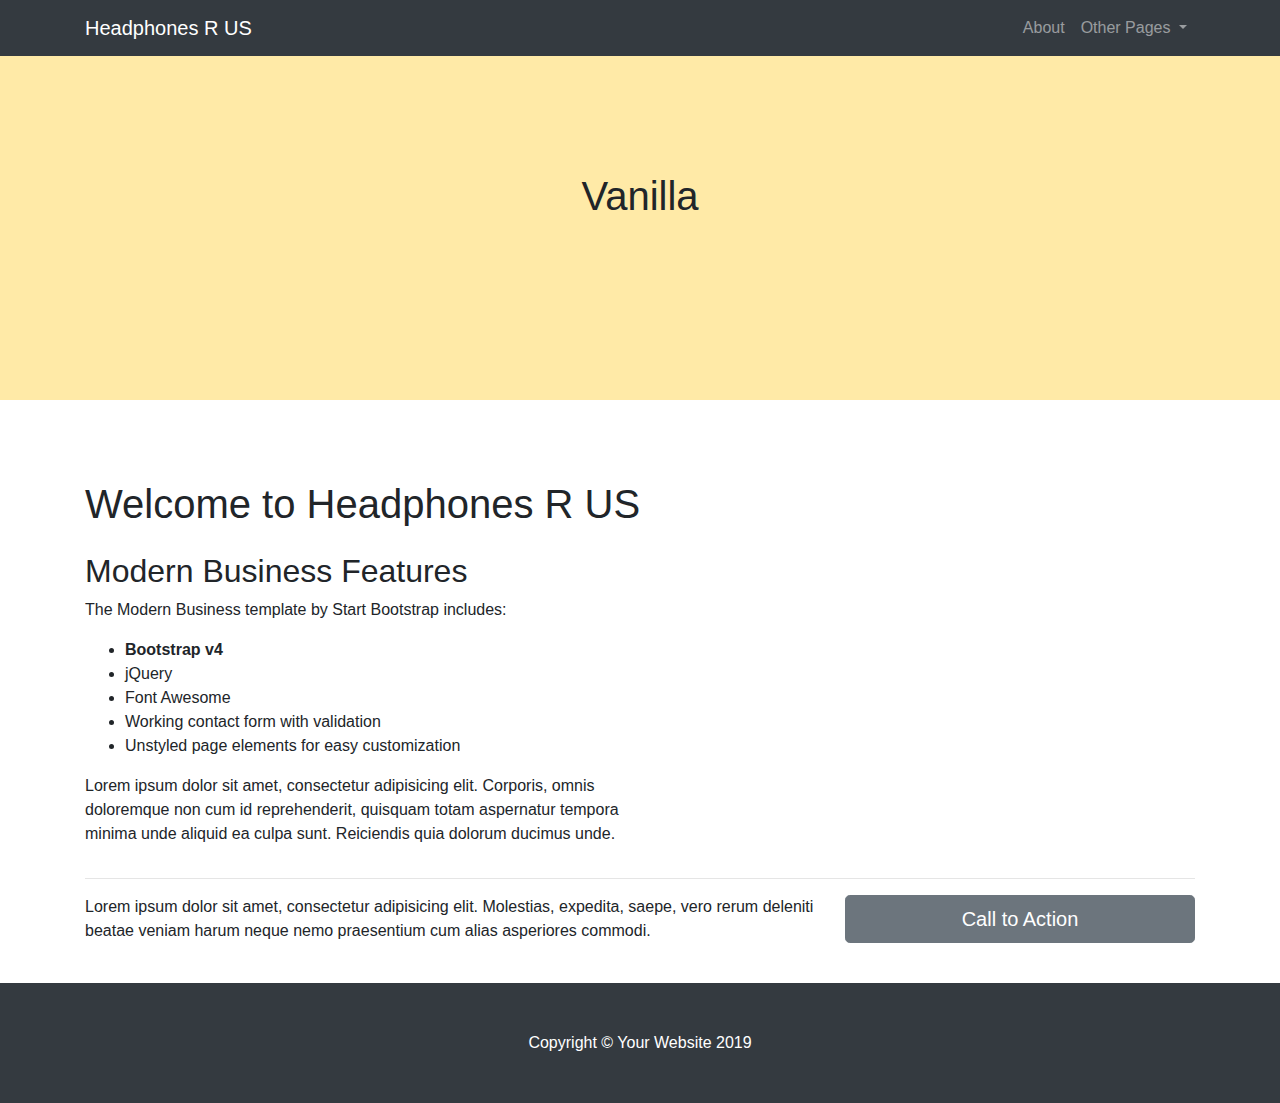
==== index.html @ 0f753a36 "first commit with revisions. No pics yet but slider in place" ====
<!DOCTYPE html>
<html lang="en">

<head>

  <meta charset="utf-8">
  <meta name="viewport" content="width=device-width, initial-scale=1, shrink-to-fit=no">
  <meta name="description" content="">
  <meta name="author" content="">

  <title>Headphone R US</title>

  <!-- Bootstrap core CSS -->
  <link href="vendor/bootstrap/css/bootstrap.min.css" rel="stylesheet">

  <!-- Custom styles for this template -->
  <link href="css/modern-business.css" rel="stylesheet">
  <link rel="stylesheet" type="text/css" href="main.css">

</head>

<body>

  <!-- Navigation -->
  <nav class="navbar fixed-top navbar-expand-lg navbar-dark bg-dark fixed-top">
    <div class="container">
      <a class="navbar-brand" href="index.html">Headphones R US</a>
      <button class="navbar-toggler navbar-toggler-right" type="button" data-toggle="collapse" data-target="#navbarResponsive" aria-controls="navbarResponsive" aria-expanded="false" aria-label="Toggle navigation">
        <span class="navbar-toggler-icon"></span>
      </button>
      <div class="collapse navbar-collapse" id="navbarResponsive">
        <ul class="navbar-nav ml-auto">
          <li class="nav-item">
            <a class="nav-link" href="about.html">About</a>
          </li>
          <li class="nav-item dropdown">
            <a class="nav-link dropdown-toggle" href="#" id="navbarDropdownBlog" data-toggle="dropdown" aria-haspopup="true" aria-expanded="false">
              Other Pages
            </a>
            <div class="dropdown-menu dropdown-menu-right" aria-labelledby="navbarDropdownBlog">
              <a class="dropdown-item" href="full-width.html">Full Width Page</a>
              <a class="dropdown-item" href="sidebar.html">Sidebar Page</a>
              <a class="dropdown-item" href="faq.html">FAQ</a>
              <a class="dropdown-item" href="404.html">404</a>
              <a class="dropdown-item" href="pricing.html">Pricing Table</a>
            </div>
          </li>
        </ul>
      </div>
    </div>
  </nav>

  <header style="height:400px">
      <div>
        <div class="slide">
          <h1>Vanilla</h1>
        </div>
        <div class="slide">
          <h1>Carousel</h1>
        </div>
        <div class="slide">
          <h1>Slide</h1>
        </div>
      </div>
      <script src="main.js"></script>
  </header>

  <!-- Page Content -->
  <div class="container">

    <h1 class="my-4">Welcome to Headphones R US</h1>

    <!-- Features Section -->
    <div class="row">
      <div class="col-lg-6">
        <h2>Modern Business Features</h2>
        <p>The Modern Business template by Start Bootstrap includes:</p>
        <ul>
          <li>
            <strong>Bootstrap v4</strong>
          </li>
          <li>jQuery</li>
          <li>Font Awesome</li>
          <li>Working contact form with validation</li>
          <li>Unstyled page elements for easy customization</li>
        </ul>
        <p>Lorem ipsum dolor sit amet, consectetur adipisicing elit. Corporis, omnis doloremque non cum id reprehenderit, quisquam totam aspernatur tempora minima unde aliquid ea culpa sunt. Reiciendis quia dolorum ducimus unde.</p>
      </div>
      <div class="col-lg-6">
        <img class="img-fluid rounded" src="http://placehold.it/700x450" alt="">
      </div>
    </div>
    <!-- /.row -->

    <hr>

    <!-- Call to Action Section -->
    <div class="row mb-4">
      <div class="col-md-8">
        <p>Lorem ipsum dolor sit amet, consectetur adipisicing elit. Molestias, expedita, saepe, vero rerum deleniti beatae veniam harum neque nemo praesentium cum alias asperiores commodi.</p>
      </div>
      <div class="col-md-4">
        <a class="btn btn-lg btn-secondary btn-block" href="#">Call to Action</a>
      </div>
    </div>

  </div>
  <!-- /.container -->

  <!-- Footer -->
  <footer class="py-5 bg-dark">
    <div class="container">
      <p class="m-0 text-center text-white">Copyright &copy; Your Website 2019</p>
    </div>
    <!-- /.container -->
  </footer>

  <!-- Bootstrap core JavaScript -->
  <script src="vendor/jquery/jquery.min.js"></script>
  <script src="vendor/bootstrap/js/bootstrap.bundle.min.js"></script>

</body>

</html>
---- css/modern-business.css ----
/*!
 * Start Bootstrap - Modern Business (https://startbootstrap.com/template-overviews/modern-business)
 * Copyright 2013-2019 Start Bootstrap
 * Licensed under MIT (https://github.com/BlackrockDigital/startbootstrap-logomodern-business-nav/blob/master/LICENSE)
 */
body {
  padding-top: 56px;
}

.carousel-item {
  height: 65vh;
  min-height: 300px;
  background: no-repeat center center scroll;
  -webkit-background-size: cover;
  -moz-background-size: cover;
  -o-background-size: cover;
  background-size: cover;
}

.portfolio-item {
  margin-bottom: 30px;
}
---- main.css ----
.slide {
  width: 100%;
  height: 400px;
  display: flex;
  justify-content: center;
  align-items: center;
  position: absolute;
  top: 0;
  transform: scale(0.9);
  opacity: 0.8;
  transition: all 0.5s ease-in-out;
}

.slide:first-child {
  background-color: #ffeaa7;
}

.slide:nth-child(2) {
  background-color: #fab1a0;
}

.slide:last-child {
  background-color: #a29bfe;
}

.showing {
  z-index: 1;
  transform: none;
  opacity: 1;
}
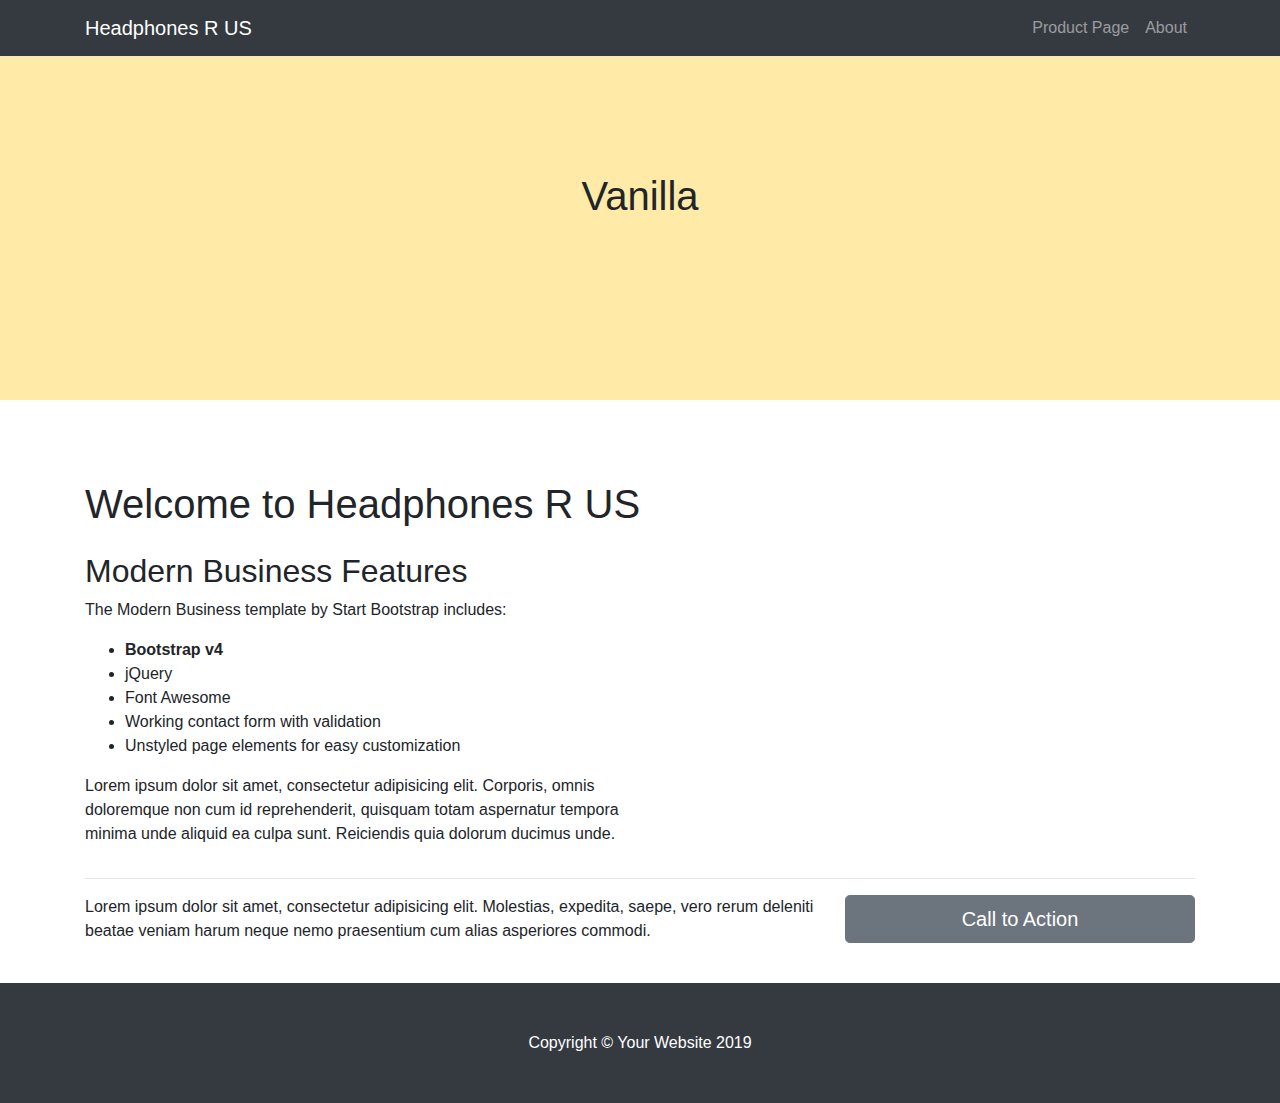
==== commit eefaeaee: "nav bar links changed" ====
--- a/index.html
+++ b/index.html
@@ -31,19 +31,10 @@
       <div class="collapse navbar-collapse" id="navbarResponsive">
         <ul class="navbar-nav ml-auto">
           <li class="nav-item">
+            <a class="nav-link" href="productList.html">Product Page</a>
+          </li>
+          <li class="nav-item">
             <a class="nav-link" href="about.html">About</a>
-          </li>
-          <li class="nav-item dropdown">
-            <a class="nav-link dropdown-toggle" href="#" id="navbarDropdownBlog" data-toggle="dropdown" aria-haspopup="true" aria-expanded="false">
-              Other Pages
-            </a>
-            <div class="dropdown-menu dropdown-menu-right" aria-labelledby="navbarDropdownBlog">
-              <a class="dropdown-item" href="full-width.html">Full Width Page</a>
-              <a class="dropdown-item" href="sidebar.html">Sidebar Page</a>
-              <a class="dropdown-item" href="faq.html">FAQ</a>
-              <a class="dropdown-item" href="404.html">404</a>
-              <a class="dropdown-item" href="pricing.html">Pricing Table</a>
-            </div>
           </li>
         </ul>
       </div>
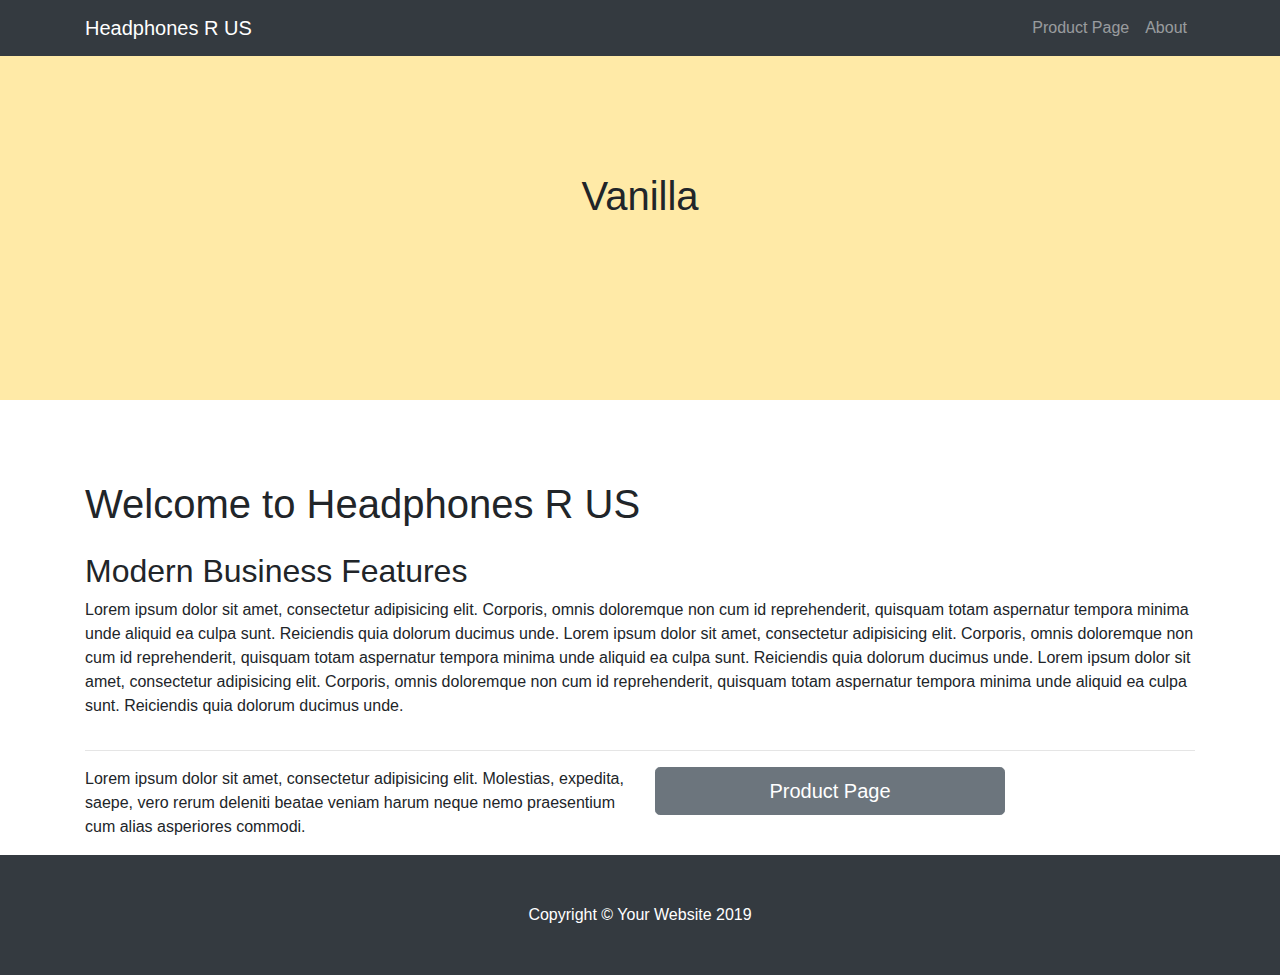
==== commit 158a07ab: "Spacing corrected, added most of description" ====
--- a/index.html
+++ b/index.html
@@ -63,22 +63,11 @@
 
     <!-- Features Section -->
     <div class="row">
-      <div class="col-lg-6">
+      <div class="col-lg-12">
         <h2>Modern Business Features</h2>
-        <p>The Modern Business template by Start Bootstrap includes:</p>
-        <ul>
-          <li>
-            <strong>Bootstrap v4</strong>
-          </li>
-          <li>jQuery</li>
-          <li>Font Awesome</li>
-          <li>Working contact form with validation</li>
-          <li>Unstyled page elements for easy customization</li>
-        </ul>
-        <p>Lorem ipsum dolor sit amet, consectetur adipisicing elit. Corporis, omnis doloremque non cum id reprehenderit, quisquam totam aspernatur tempora minima unde aliquid ea culpa sunt. Reiciendis quia dolorum ducimus unde.</p>
-      </div>
-      <div class="col-lg-6">
-        <img class="img-fluid rounded" src="http://placehold.it/700x450" alt="">
+        <p>Lorem ipsum dolor sit amet, consectetur adipisicing elit. Corporis, omnis doloremque non cum id reprehenderit, quisquam totam aspernatur tempora minima unde aliquid ea culpa sunt. Reiciendis quia dolorum ducimus unde.
+          Lorem ipsum dolor sit amet, consectetur adipisicing elit. Corporis, omnis doloremque non cum id reprehenderit, quisquam totam aspernatur tempora minima unde aliquid ea culpa sunt. Reiciendis quia dolorum ducimus unde.
+          Lorem ipsum dolor sit amet, consectetur adipisicing elit. Corporis, omnis doloremque non cum id reprehenderit, quisquam totam aspernatur tempora minima unde aliquid ea culpa sunt. Reiciendis quia dolorum ducimus unde.</p>
       </div>
     </div>
     <!-- /.row -->
@@ -86,12 +75,12 @@
     <hr>
 
     <!-- Call to Action Section -->
-    <div class="row mb-4">
-      <div class="col-md-8">
+    <div class="row mb-8">
+      <div class="col-md-6">
         <p>Lorem ipsum dolor sit amet, consectetur adipisicing elit. Molestias, expedita, saepe, vero rerum deleniti beatae veniam harum neque nemo praesentium cum alias asperiores commodi.</p>
       </div>
       <div class="col-md-4">
-        <a class="btn btn-lg btn-secondary btn-block" href="#">Call to Action</a>
+        <a class="btn btn-lg btn-secondary btn-block" href="productList.html">Product Page</a>
       </div>
     </div>
 
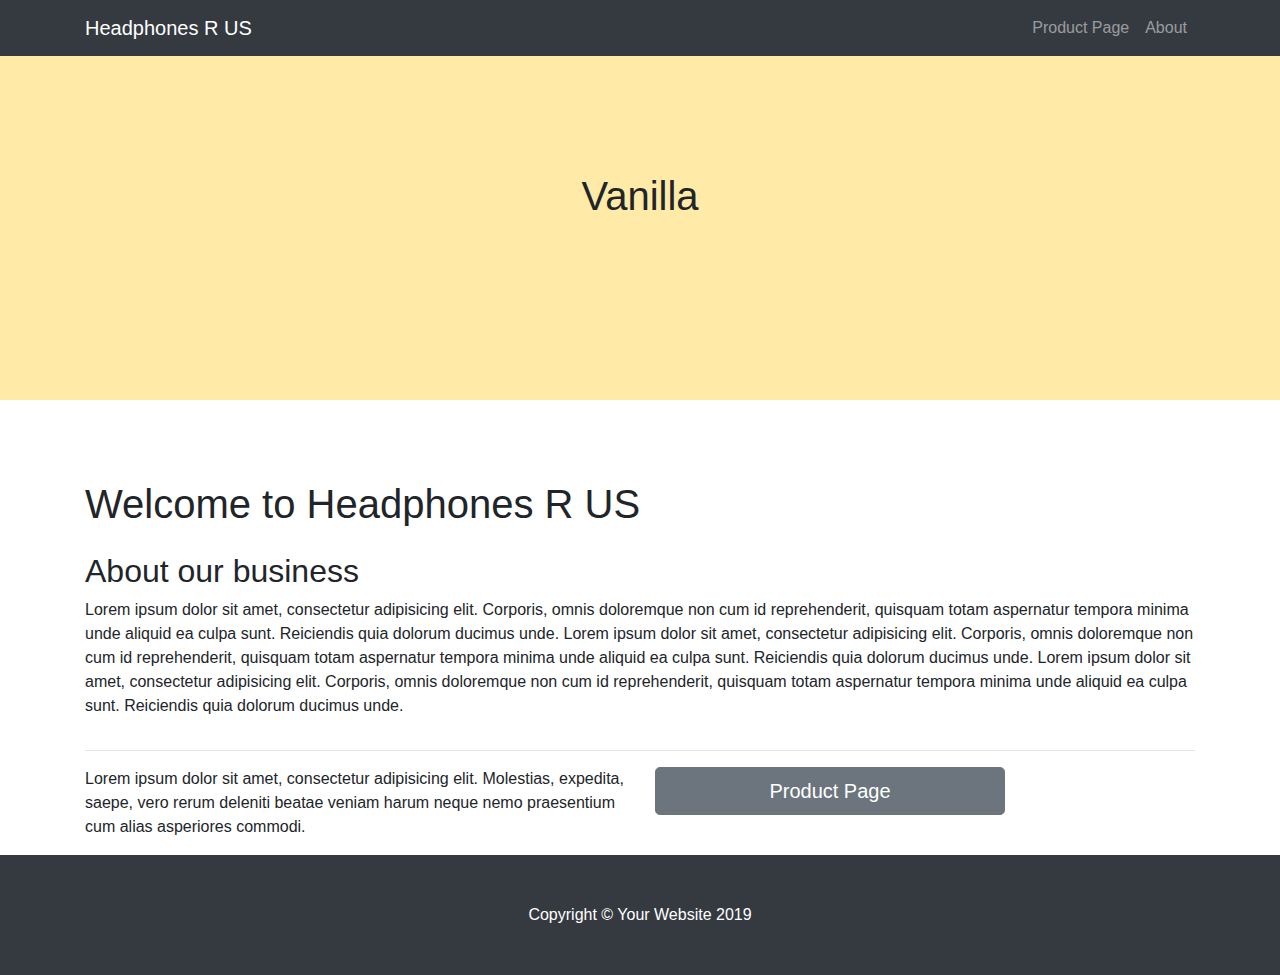
==== commit b014a60e: "finished description" ====
--- a/index.html
+++ b/index.html
@@ -64,7 +64,7 @@
     <!-- Features Section -->
     <div class="row">
       <div class="col-lg-12">
-        <h2>Modern Business Features</h2>
+        <h2>About our business</h2>
         <p>Lorem ipsum dolor sit amet, consectetur adipisicing elit. Corporis, omnis doloremque non cum id reprehenderit, quisquam totam aspernatur tempora minima unde aliquid ea culpa sunt. Reiciendis quia dolorum ducimus unde.
           Lorem ipsum dolor sit amet, consectetur adipisicing elit. Corporis, omnis doloremque non cum id reprehenderit, quisquam totam aspernatur tempora minima unde aliquid ea culpa sunt. Reiciendis quia dolorum ducimus unde.
           Lorem ipsum dolor sit amet, consectetur adipisicing elit. Corporis, omnis doloremque non cum id reprehenderit, quisquam totam aspernatur tempora minima unde aliquid ea culpa sunt. Reiciendis quia dolorum ducimus unde.</p>
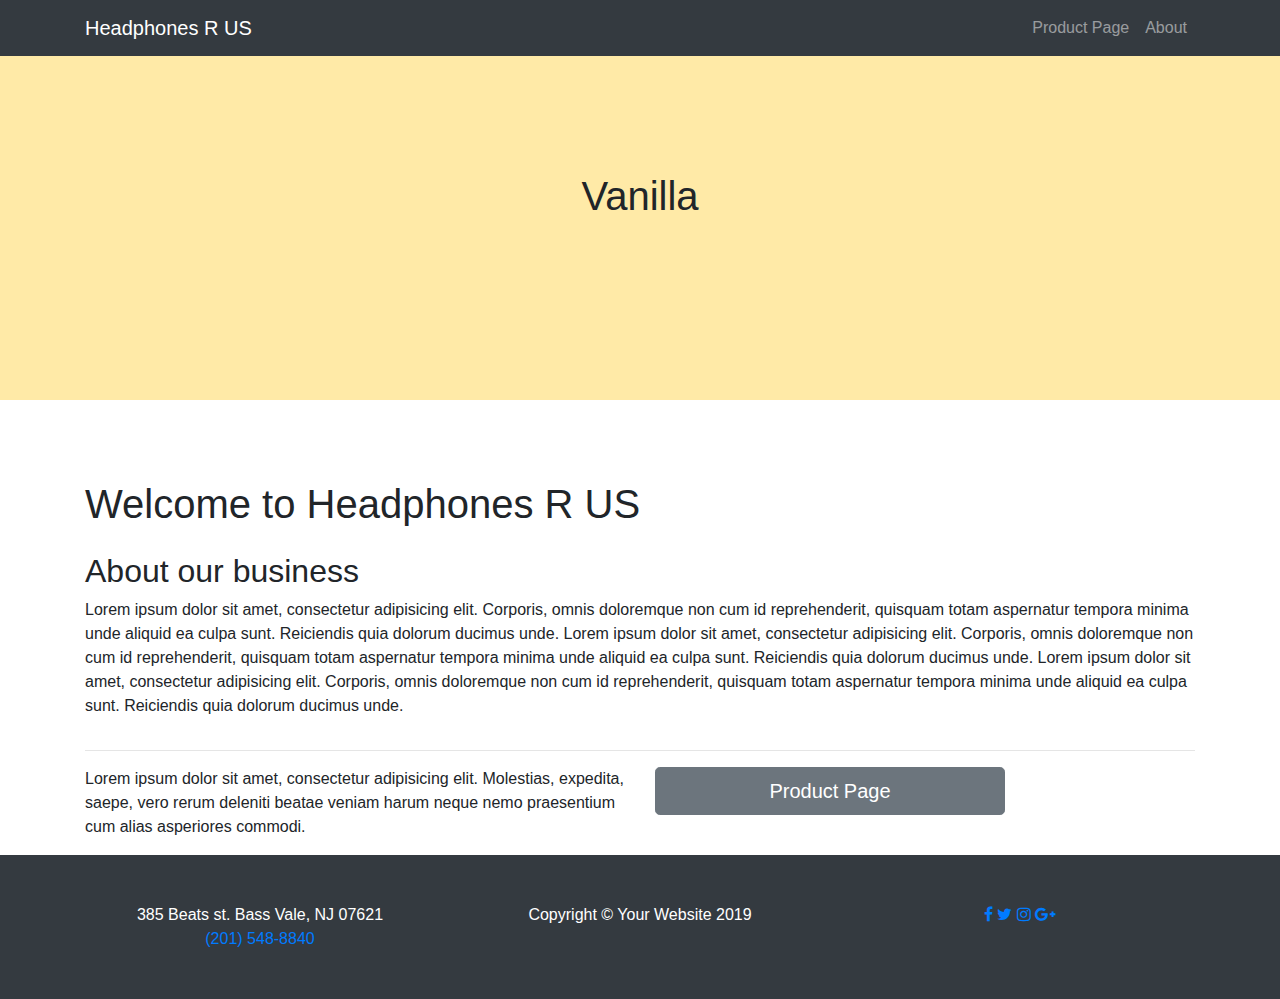
==== commit 6f174935: "footer done" ====
--- a/index.html
+++ b/index.html
@@ -16,6 +16,7 @@
   <!-- Custom styles for this template -->
   <link href="css/modern-business.css" rel="stylesheet">
   <link rel="stylesheet" type="text/css" href="main.css">
+  <link href="https://maxcdn.bootstrapcdn.com/font-awesome/4.4.0/css/font-awesome.min.css" rel="stylesheet">
 
 </head>
 
@@ -90,8 +91,29 @@
   <!-- Footer -->
   <footer class="py-5 bg-dark">
     <div class="container">
+      <div class="row">
+
+
+        <!-- address and phone number -->
+        <div class="col-lg-4">
+          <p class="m-0 text-center text-white">385 Beats st. Bass Vale, NJ 07621<br><a href="201-548-8840">(201) 548-8840</a></p>
+        </div>
+
+        <!-- social media -->
+        <div class="col-lg-4">
       <p class="m-0 text-center text-white">Copyright &copy; Your Website 2019</p>
     </div>
+        <div class="col-lg-4">
+          <div class="text-center social-icon">
+            <a href="https://www.facebook.com/StAnthonyBergenfield" target="_blank"><i class="fa fa-facebook"></i></a>
+            <a href="#"><i class="fa fa-twitter"></i></a>
+            <a href="#"><i class="fa fa-instagram"></i></a>
+            <a href="https://plus.google.com/u/1/102884762725491006445" target="_blank"><i class="fa fa-google-plus"></i></a>
+          </div>
+        </div>
+      </div>
+    </div>
+
     <!-- /.container -->
   </footer>
 
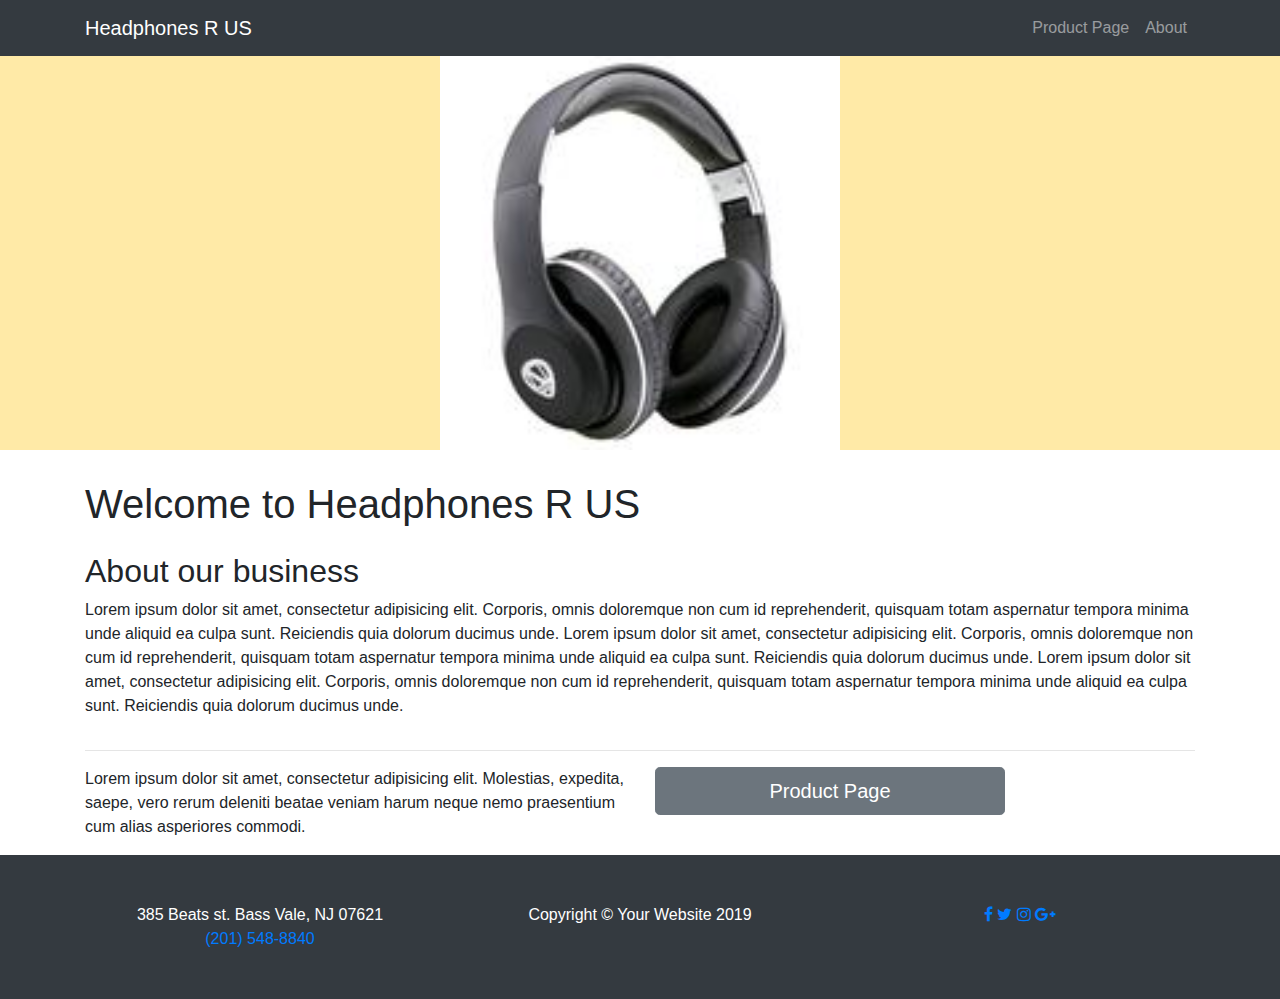
==== commit c224b444: "images added to slider" ====
--- a/index.html
+++ b/index.html
@@ -44,14 +44,14 @@
 
   <header style="height:400px">
       <div>
-        <div class="slide">
-          <h1>Vanilla</h1>
+        <div class="slide" style="margin-top: 50px">
+          <img src="media/headphone-image-1.jpg" style="height:100%">
         </div>
-        <div class="slide">
-          <h1>Carousel</h1>
+        <div class="slide" style="margin-top: 50px">
+          <img src="media/headphone-image-2.jpg" style="height:100%">
         </div>
-        <div class="slide">
-          <h1>Slide</h1>
+        <div class="slide" style="margin-top: 50px">
+          <img src="media/headphone-image-3.jpg" style="height:100%">
         </div>
       </div>
       <script src="main.js"></script>
@@ -105,10 +105,10 @@
     </div>
         <div class="col-lg-4">
           <div class="text-center social-icon">
-            <a href="https://www.facebook.com/StAnthonyBergenfield" target="_blank"><i class="fa fa-facebook"></i></a>
+            <a href="#" target="_blank"><i class="fa fa-facebook"></i></a>
             <a href="#"><i class="fa fa-twitter"></i></a>
             <a href="#"><i class="fa fa-instagram"></i></a>
-            <a href="https://plus.google.com/u/1/102884762725491006445" target="_blank"><i class="fa fa-google-plus"></i></a>
+            <a href="#" target="_blank"><i class="fa fa-google-plus"></i></a>
           </div>
         </div>
       </div>
